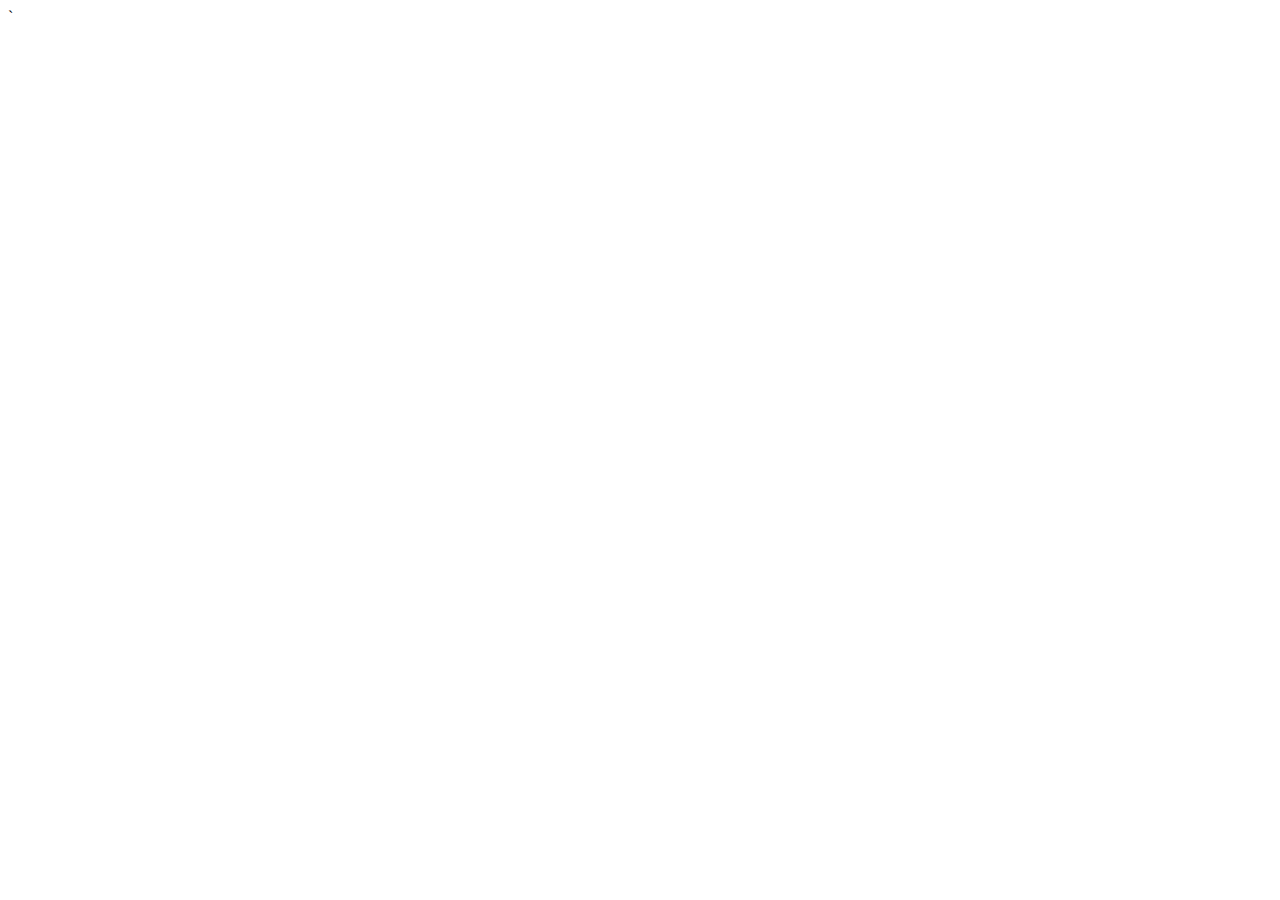
==== src/main/resources/static/index.html @ 33335a9c "first commit" ====
<!doctype html>
<html lang="en" xmlns:th="http://www.w3.org/1999/xhtml">
<head>
    <meta charset="UTF-8">
    <meta name="viewport"
          content="width=device-width, user-scalable=no, initial-scale=1.0, maximum-scale=1.0, minimum-scale=1.0">
    <meta http-equiv="X-UA-Compatible" content="ie=edge">
    <title>Document</title>`
    <link href="/main.css" rel="stylesheet">
</head>
<body>
<div th:replace="~{nav.html::navbar}"> </div>

</body>
</html>
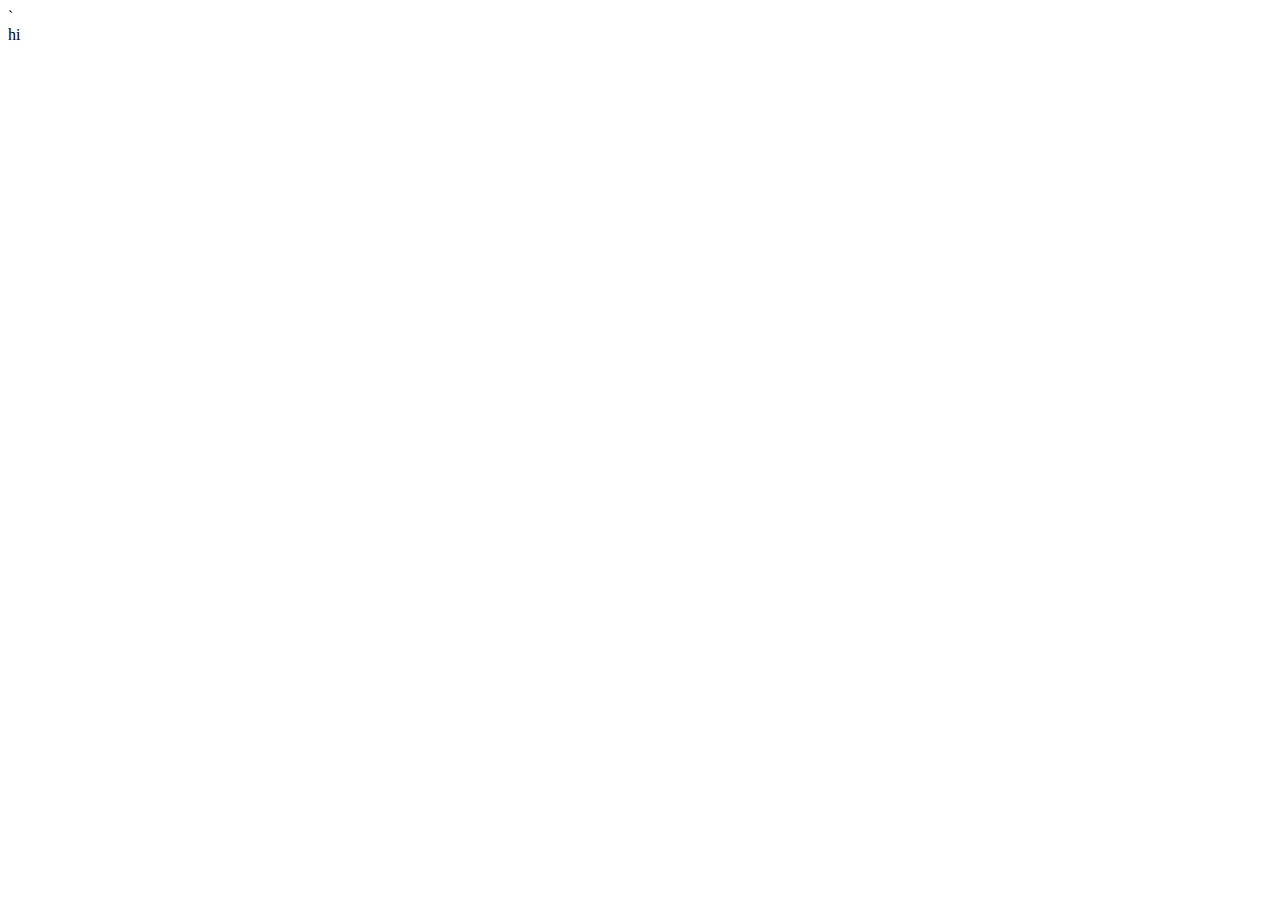
==== commit 62461ef6: "hi" ====
--- a/src/main/resources/static/index.html
+++ b/src/main/resources/static/index.html
@@ -10,6 +10,6 @@
 </head>
 <body>
 <div th:replace="~{nav.html::navbar}"> </div>
-
+hi
 </body>
 </html>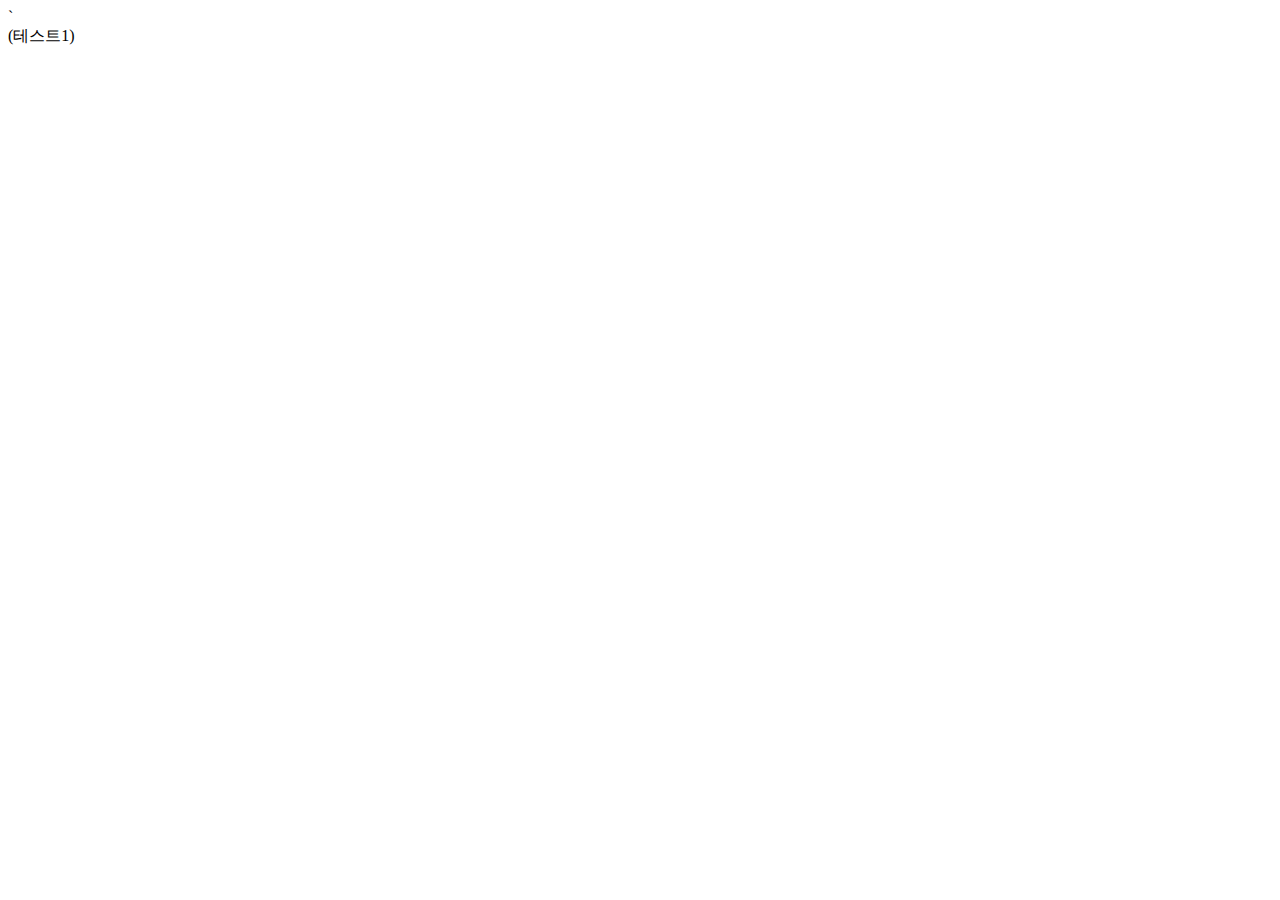
==== commit 327ecddd: "테스트1" ====
--- a/src/main/resources/static/index.html
+++ b/src/main/resources/static/index.html
@@ -10,6 +10,6 @@
 </head>
 <body>
 <div th:replace="~{nav.html::navbar}"> </div>
-hi
+(테스트1)
 </body>
 </html>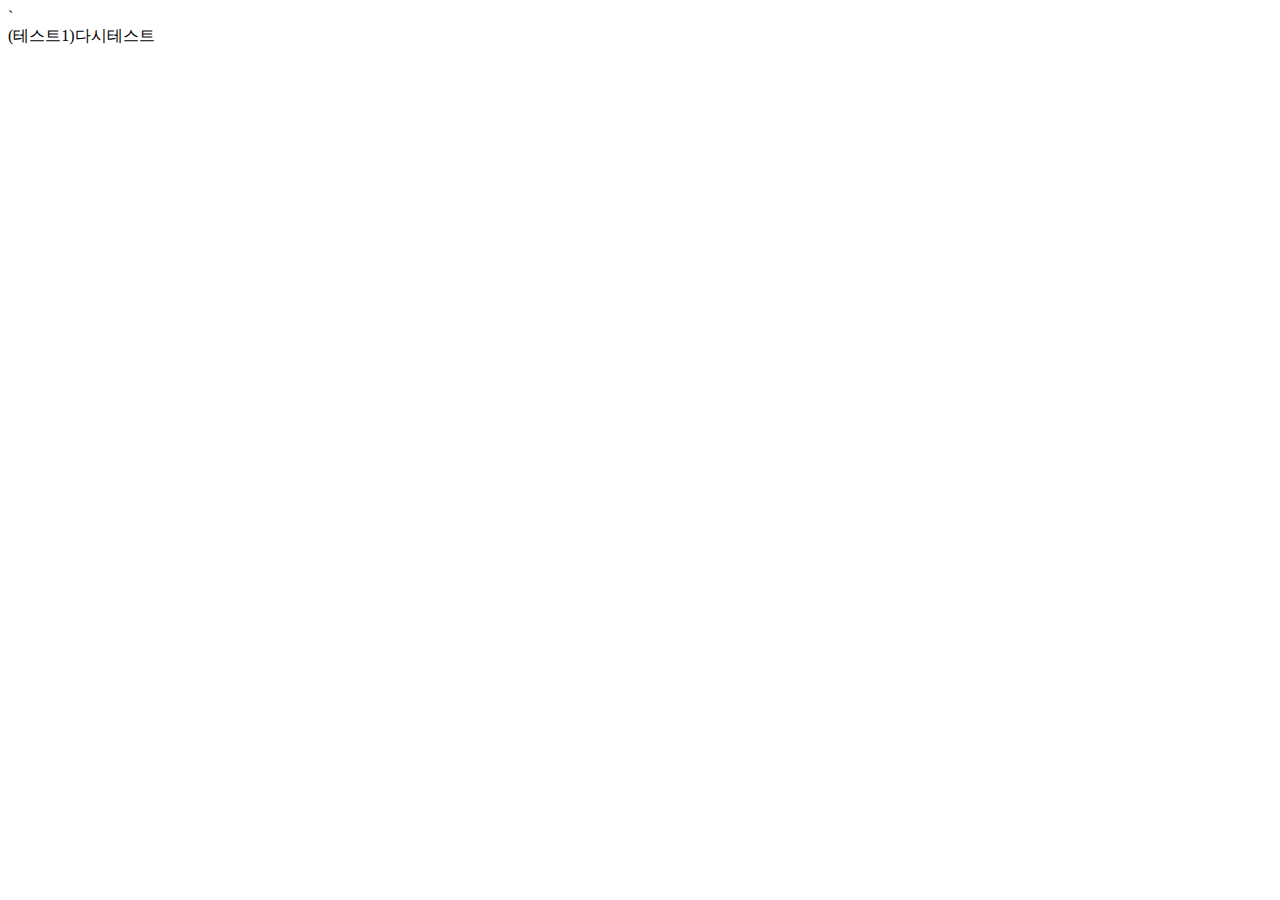
==== commit bb3209e7: "테스트1" ====
--- a/src/main/resources/static/index.html
+++ b/src/main/resources/static/index.html
@@ -10,6 +10,6 @@
 </head>
 <body>
 <div th:replace="~{nav.html::navbar}"> </div>
-(테스트1)
+(테스트1)다시테스트
 </body>
 </html>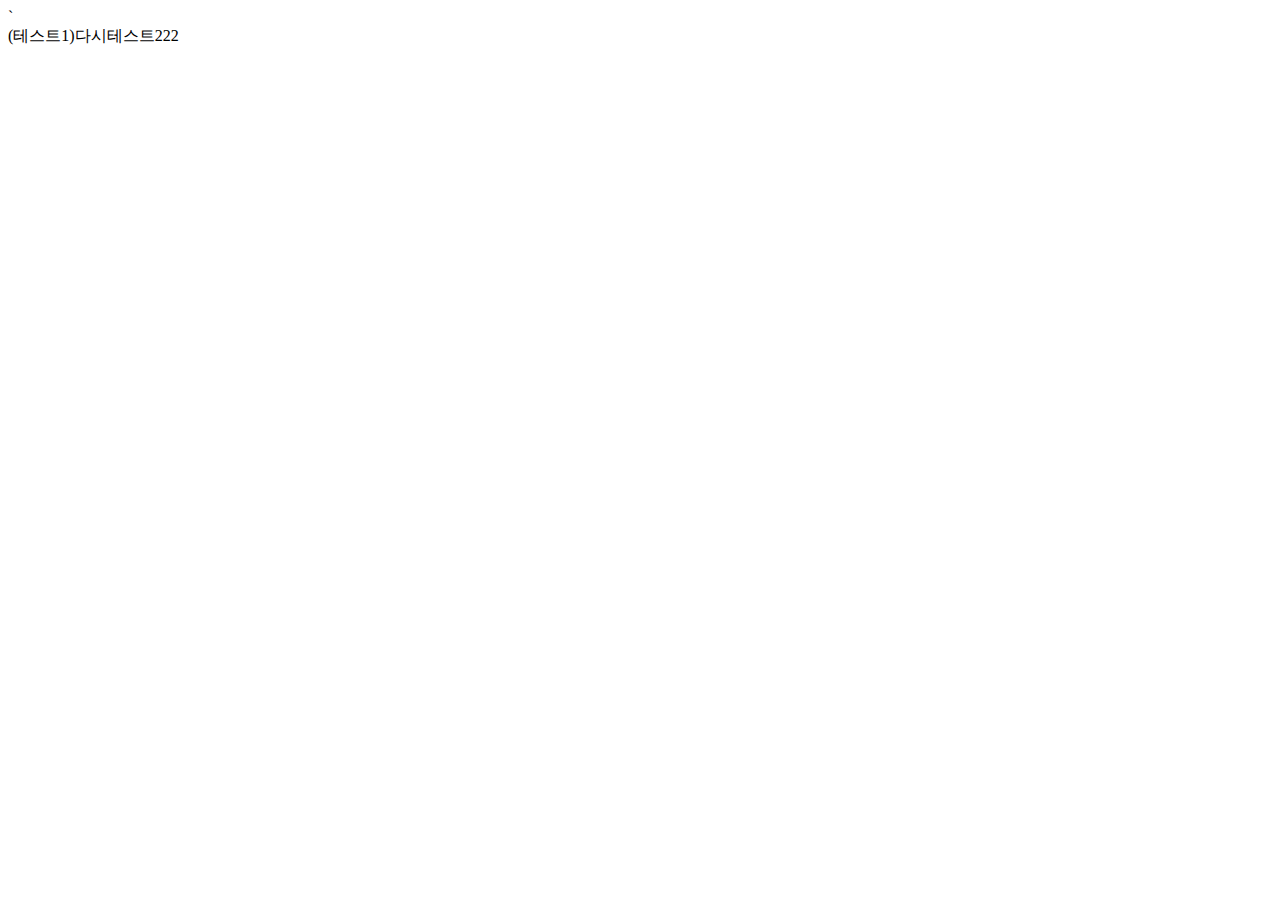
==== commit d46492c0: "테스트1" ====
--- a/src/main/resources/static/index.html
+++ b/src/main/resources/static/index.html
@@ -10,6 +10,6 @@
 </head>
 <body>
 <div th:replace="~{nav.html::navbar}"> </div>
-(테스트1)다시테스트
+(테스트1)다시테스트222
 </body>
 </html>